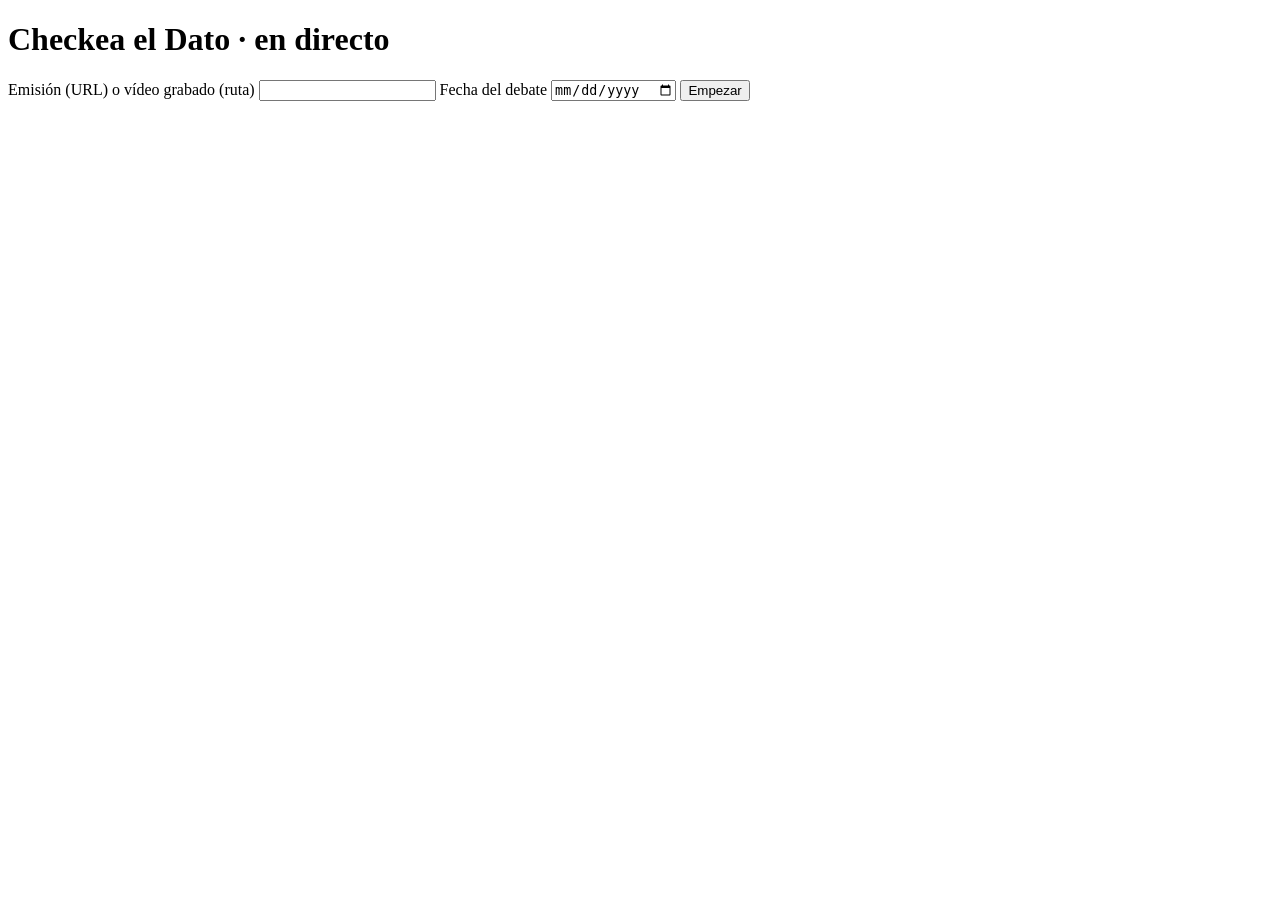
==== pipeline/web/static/directo.html @ b41874cc "feat(web): live sessions API with SSE events, speaker naming and report download POST /api/directo s" ====
<!doctype html>
<html lang="es">
<head>
<meta charset="utf-8">
<meta name="viewport" content="width=device-width, initial-scale=1">
<title>Checkea el Dato · en directo</title>
<link rel="stylesheet" href="/static/report.css">
</head>
<body>
<main>
  <h1>Checkea el Dato · en directo</h1>
  <section class="card">
    <form id="form">
      <label for="fuente">Emisión (URL) o vídeo grabado (ruta)</label>
      <input id="fuente" type="text" required>
      <label for="fecha">Fecha del debate</label>
      <input id="fecha" type="date" required>
      <button type="submit">Empezar</button>
    </form>
  </section>
</main>
<script src="/static/report.js"></script>
<script>
// Placeholder; the panel listens with EventSource to /api/directo/{id}/eventos.
</script>
</body>
</html>
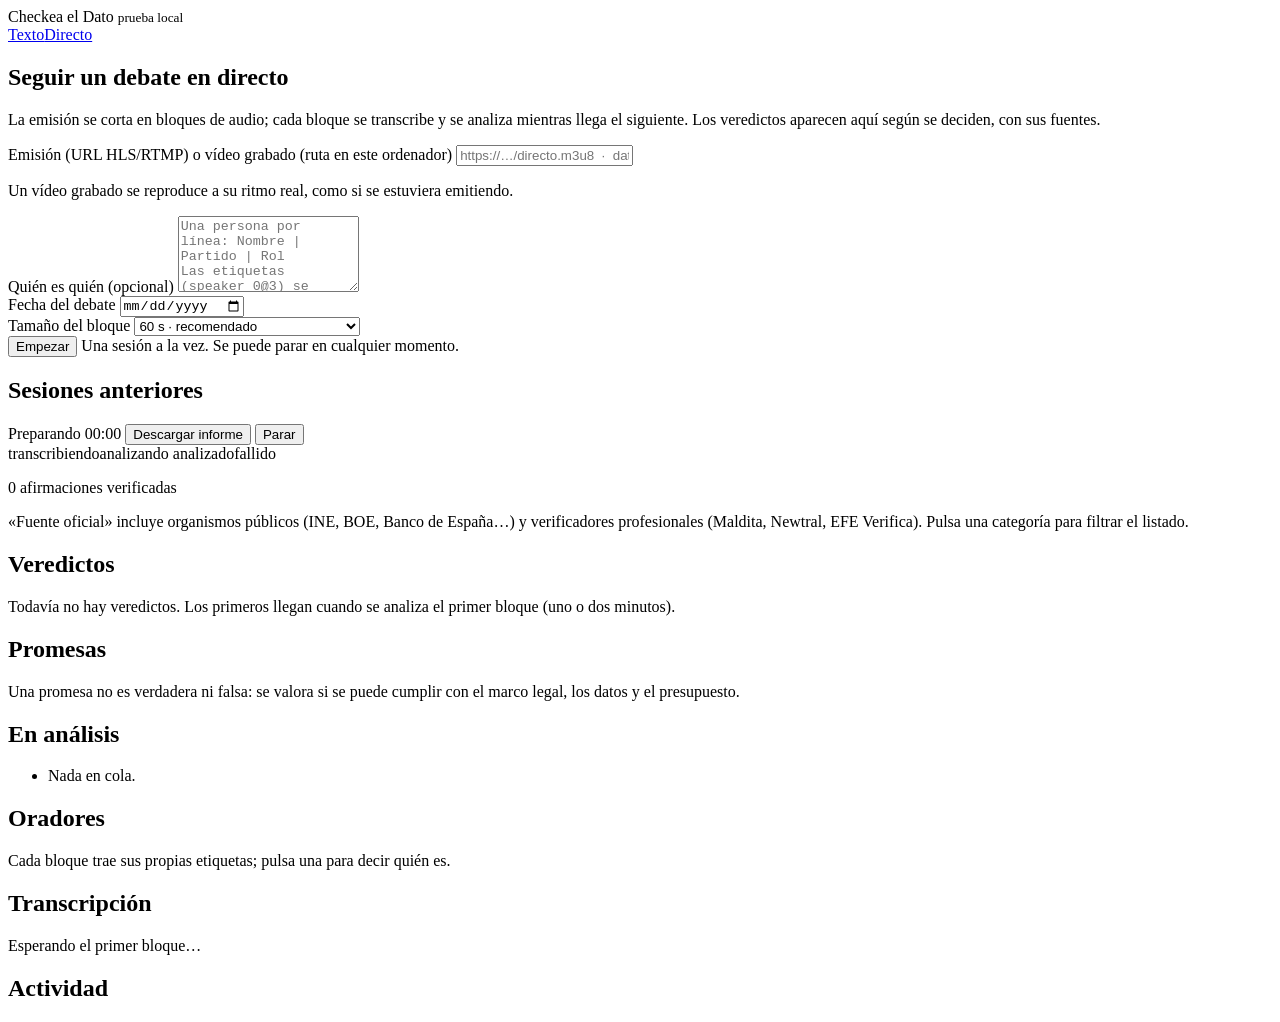
==== commit 6658f363: "feat(web): live panel with verdicts arriving in real time /directo starts a session from a stream UR" ====
--- a/pipeline/web/static/directo.html
+++ b/pipeline/web/static/directo.html
@@ -5,23 +5,141 @@
 <meta name="viewport" content="width=device-width, initial-scale=1">
 <title>Checkea el Dato · en directo</title>
 <link rel="stylesheet" href="/static/report.css">
+<link rel="stylesheet" href="/static/app.css">
 </head>
 <body>
-<main>
-  <h1>Checkea el Dato · en directo</h1>
-  <section class="card">
+<main class="wide">
+  <nav class="topbar">
+    <span class="brand">Checkea el Dato <small>prueba local</small></span>
+    <div class="tabs"><a href="/">Texto</a><a href="/directo" class="active">Directo</a></div>
+  </nav>
+
+  <section class="card" id="configurar">
+    <h2>Seguir un debate en directo</h2>
+    <p class="meta">La emisión se corta en bloques de audio; cada bloque se transcribe y se analiza mientras
+      llega el siguiente. Los veredictos aparecen aquí según se deciden, con sus fuentes.</p>
     <form id="form">
-      <label for="fuente">Emisión (URL) o vídeo grabado (ruta)</label>
-      <input id="fuente" type="text" required>
-      <label for="fecha">Fecha del debate</label>
-      <input id="fecha" type="date" required>
-      <button type="submit">Empezar</button>
+      <label for="fuente">Emisión (URL HLS/RTMP) o vídeo grabado (ruta en este ordenador)</label>
+      <input id="fuente" type="text" required placeholder="https://…/directo.m3u8  ·  data/debate.mp4"
+             autocomplete="off">
+      <p class="hint">Un vídeo grabado se reproduce a su ritmo real, como si se estuviera emitiendo.</p>
+      <div class="row-3">
+        <div>
+          <label for="oradores">Quién es quién (opcional)</label>
+          <textarea id="oradores" style="min-height:70px"
+            placeholder="Una persona por línea: Nombre | Partido | Rol&#10;Las etiquetas (speaker_0@3) se pueden nombrar también durante el directo."></textarea>
+        </div>
+        <div>
+          <label for="fecha">Fecha del debate</label>
+          <input id="fecha" type="date" required>
+        </div>
+        <div>
+          <label for="bloque">Tamaño del bloque</label>
+          <select id="bloque">
+            <option value="30">30 s · más rápido, menos contexto</option>
+            <option value="60" selected>60 s · recomendado</option>
+            <option value="90">90 s</option>
+            <option value="120">2 min · más contexto, más espera</option>
+          </select>
+        </div>
+      </div>
+      <div class="actions">
+        <button id="empezar" type="submit">Empezar</button>
+        <span class="hint">Una sesión a la vez. Se puede parar en cualquier momento.</span>
+      </div>
     </form>
+    <div id="anteriores-wrap" class="hidden">
+      <h2 style="margin-top:20px">Sesiones anteriores</h2>
+      <ul class="sessions" id="anteriores"></ul>
+    </div>
   </section>
+
+  <section class="card error hidden" id="error"></section>
+
+  <section class="hidden" id="panel">
+    <div class="card">
+      <div class="session-head">
+        <span class="status" id="estado"><span class="dot"></span><span id="estado-texto">Preparando</span></span>
+        <span class="clock" id="reloj" title="Audio de la emisión ya procesado">00:00</span>
+        <span class="source" id="fuente-texto"></span>
+        <span class="spacer"></span>
+        <button class="secondary" id="descargar" type="button">Descargar informe</button>
+        <button class="danger" id="parar" type="button">Parar</button>
+      </div>
+      <div class="blocks" id="bloques"></div>
+      <div class="legend">
+        <span class="l-t">transcribiendo</span><span class="l-a">analizando</span>
+        <span class="l-h">analizado</span><span class="l-f">fallido</span>
+      </div>
+      <p class="meta" id="mensaje"></p>
+    </div>
+
+    <div class="card">
+      <div class="total"><span class="big" id="total">0</span>
+        <span>afirmaciones verificadas</span>
+        <span class="meta" id="pendientes-n"></span></div>
+      <div class="tiles" id="tiles"></div>
+      <p class="meta">«Fuente oficial» incluye organismos públicos (INE, BOE, Banco de España…) y verificadores
+        profesionales (Maldita, Newtral, EFE Verifica). Pulsa una categoría para filtrar el listado.</p>
+    </div>
+
+    <div class="grid">
+      <div class="stack">
+        <div class="card">
+          <h2>Veredictos</h2>
+          <div class="chips" id="chips"></div>
+          <div class="feed" id="afirmaciones"><p class="empty">Todavía no hay veredictos. Los primeros llegan
+            cuando se analiza el primer bloque (uno o dos minutos).</p></div>
+        </div>
+        <div class="card hidden" id="promesas-wrap">
+          <h2 id="titulo-promesas">Promesas</h2>
+          <p class="meta">Una promesa no es verdadera ni falsa: se valora si se puede cumplir con el marco legal,
+            los datos y el presupuesto.</p>
+          <div class="tiles tiles-4" id="tiles-promesas"></div>
+          <div class="feed" id="promesas"></div>
+        </div>
+      </div>
+      <div class="stack">
+        <div class="card">
+          <h2>En análisis</h2>
+          <ul class="pending" id="pendientes"><li class="empty">Nada en cola.</li></ul>
+        </div>
+        <div class="card">
+          <h2>Oradores</h2>
+          <p class="meta">Cada bloque trae sus propias etiquetas; pulsa una para decir quién es.</p>
+          <ul class="speakers" id="oradores-lista"></ul>
+        </div>
+        <div class="card">
+          <h2>Transcripción</h2>
+          <div class="ticker" id="ticker"><p class="empty">Esperando el primer bloque…</p></div>
+        </div>
+        <div class="card">
+          <h2>Actividad</h2>
+          <div class="stats" id="stats"></div>
+          <ul class="warnings" id="avisos"></ul>
+        </div>
+      </div>
+    </div>
+  </section>
+
+  <dialog id="dialogo-orador">
+    <form method="dialog" id="form-orador">
+      <h2>¿Quién es <span id="dialogo-etiqueta"></span>?</h2>
+      <label for="orador-nombre">Nombre</label>
+      <input id="orador-nombre" type="text" placeholder="Nombre y apellidos">
+      <label for="orador-partido">Partido</label>
+      <input id="orador-partido" type="text" placeholder="Siglas o nombre del partido">
+      <label for="orador-rol">Cargo (opcional)</label>
+      <input id="orador-rol" type="text" placeholder="candidata, ministro…">
+      <div class="actions">
+        <button type="button" class="secondary" id="orador-cancelar">Cancelar</button>
+        <button type="submit" id="orador-guardar">Guardar</button>
+      </div>
+    </form>
+  </dialog>
 </main>
+
 <script src="/static/report.js"></script>
-<script>
-// Placeholder; the panel listens with EventSource to /api/directo/{id}/eventos.
-</script>
+<script src="/static/live.js"></script>
 </body>
 </html>
